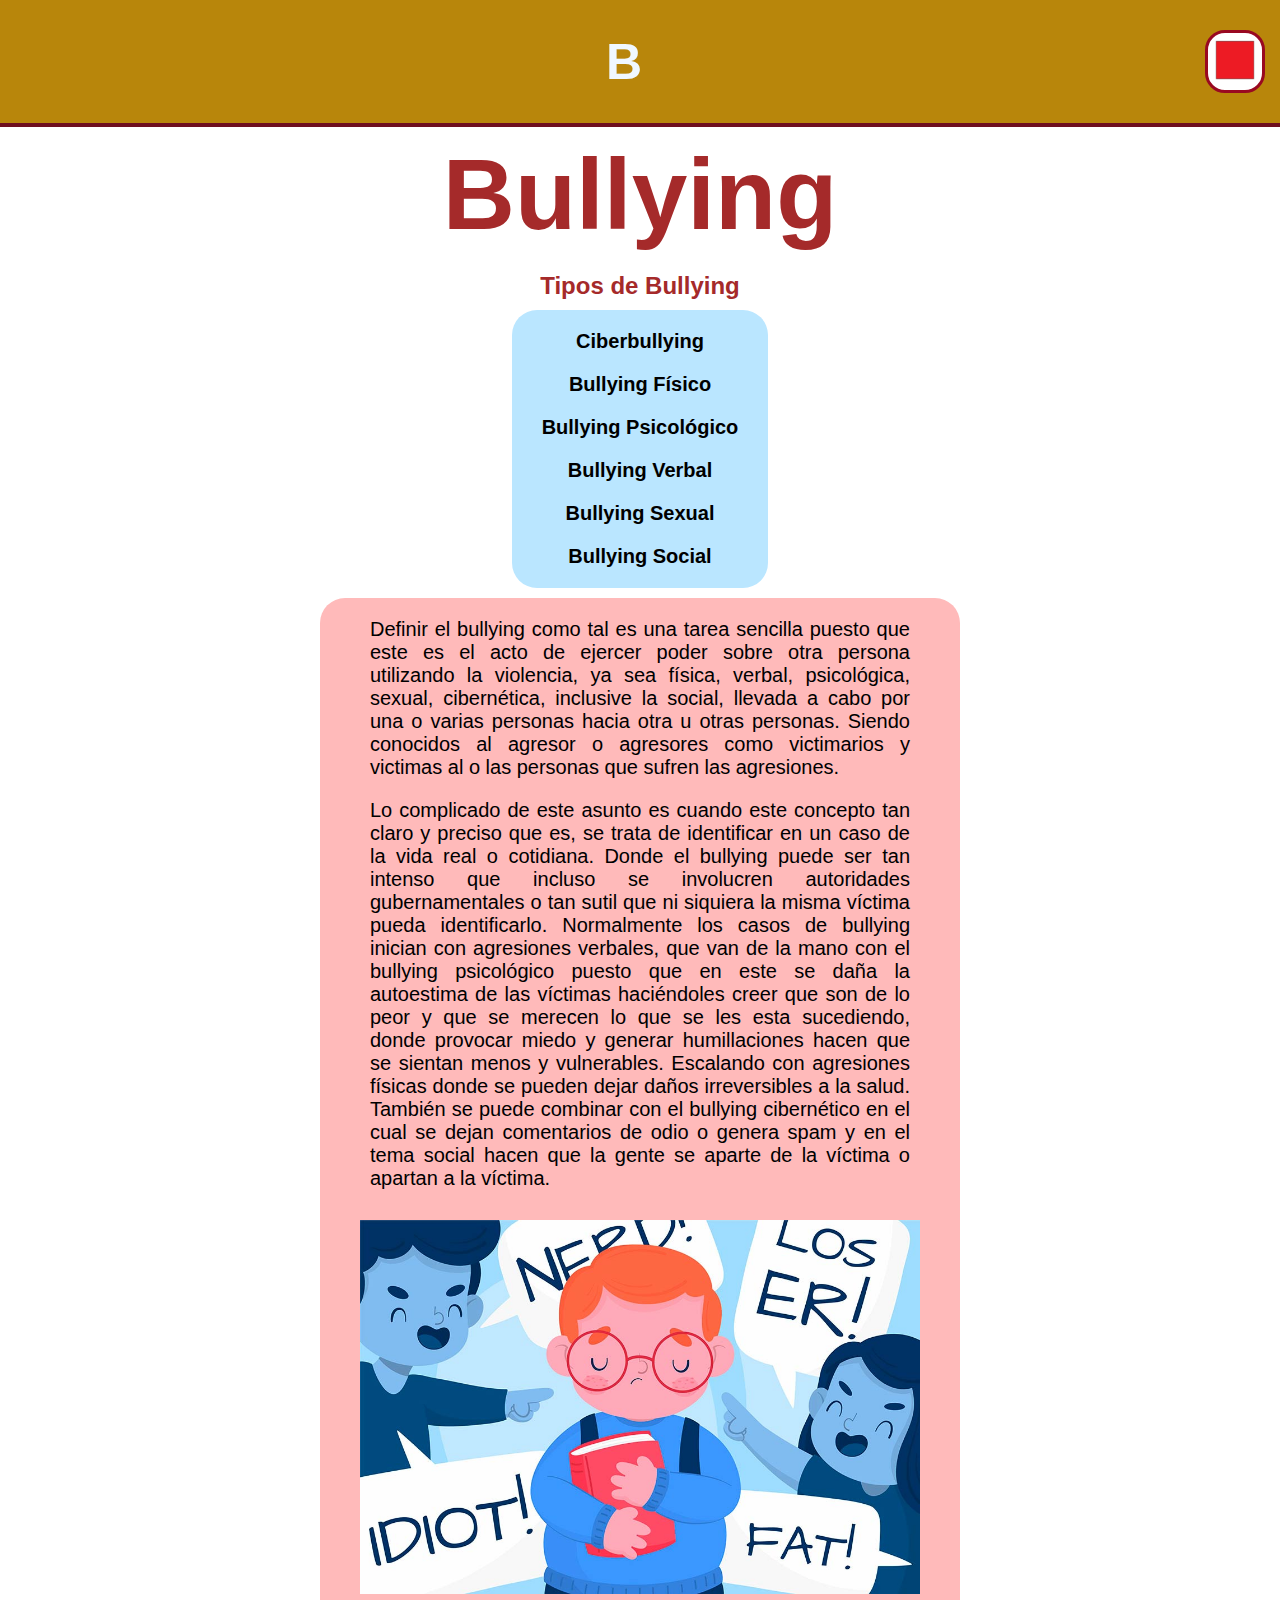
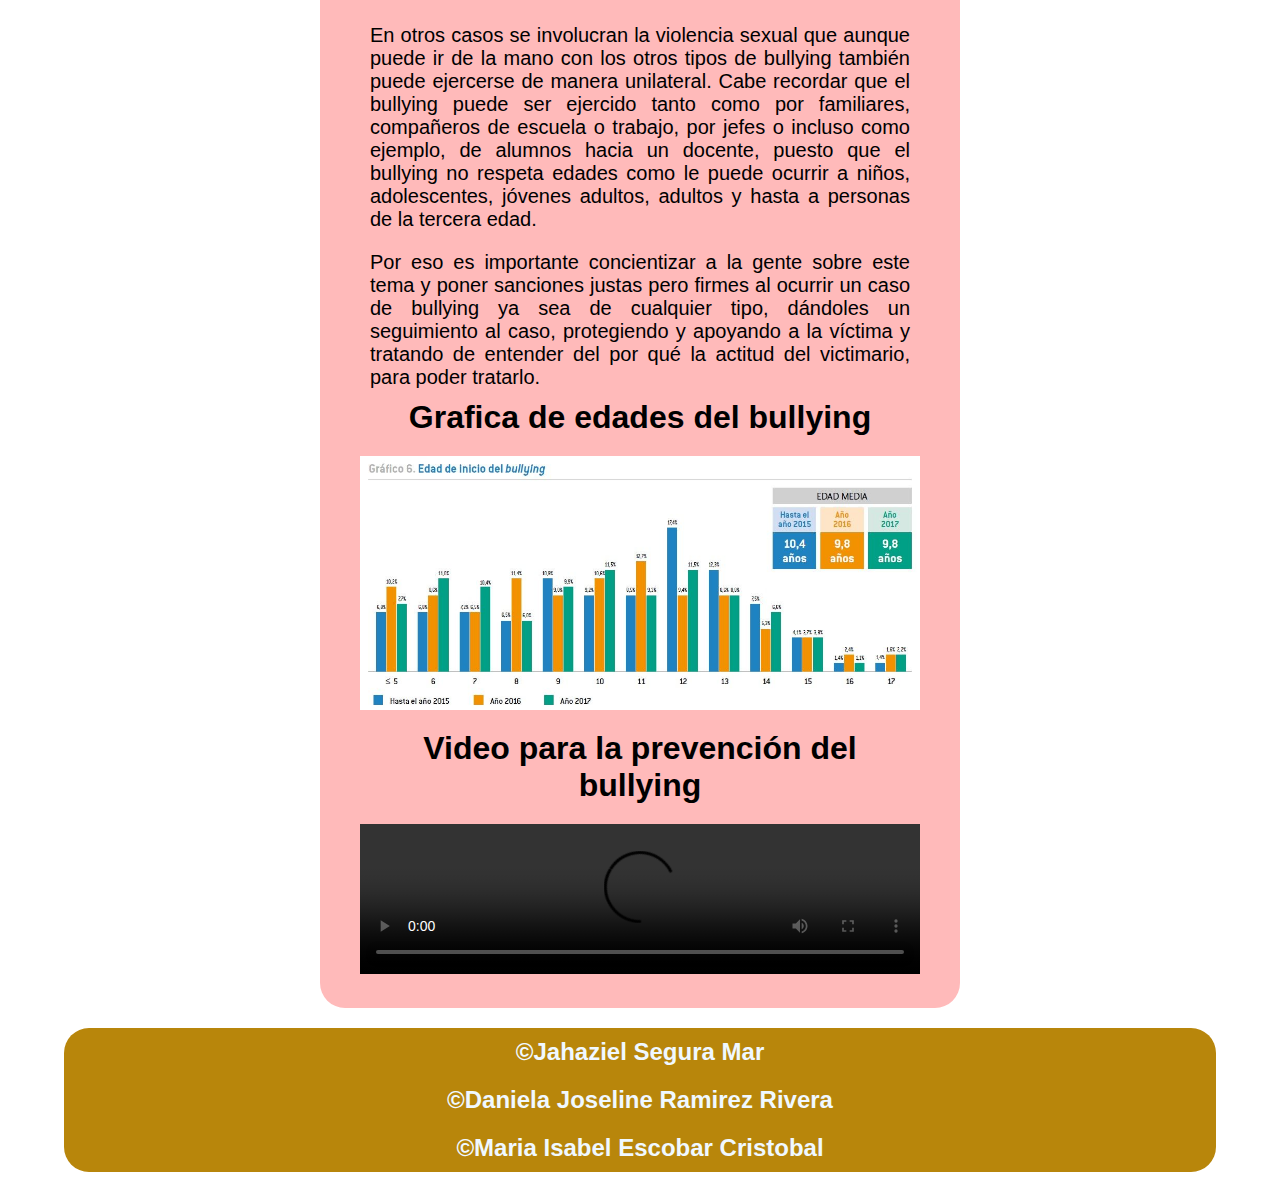
==== index.html @ 05186855 "Add files via upload" ====
<!DOCTYPE html>
<html lang="es">

<head>
    <meta charset="UTF-8">
    <meta name="viewport" content="width=device-width, initial-scale=1.0">
    <link rel="stylesheet" href="CSS/Bullying/footer.css">
    <link rel="stylesheet" href="CSS/Bullying/header.css">
    <link rel="stylesheet" href="CSS/Bullying/textBulling.css">
    <link rel="stylesheet" href="CSS/Bullying/tiposDeB.css">
    <title>Bullying</title>
</head>

<body>
    <header>

        <section>
            <h1><a href="BULLYING.HTML">B</a></h1>
        </section>

        

            <div class="audio">
                <audio id="audio" source src="aud/song1.mp3"></audio>
                <button class="play" onclick="togglePlayPause()"><img class="on" id="play" src="img/apagado.png" onclick="cambiarImagen()"></button>
            </div>
            



    </header>
    <h2 class="tituloB">Bullying</h2>
    <h2 class="titulo">Tipos de Bullying</h2>
    <div class="tipos-bulling">
        <ul>
            <a href="Ciberbullying.html">
                <p>Ciberbullying</p>
            </a>
            <a href="Fisico.html">
                <p>Bullying Físico</p>
            </a>
            <a href="psicologico.html">
                <p>Bullying Psicológico</p>
            </a>
            <a href="verbal.html">
                <p>Bullying Verbal</p>
            </a>
            <a href="Sexual.html">
                <p>Bullying Sexual</p>
            </a>
            <a href="social.html">
                <p>Bullying Social</p>
            </a>

        </ul>
    </div>



    






    <div class="text-bulling">

        <p>
            Definir el bullying como tal es una tarea sencilla puesto que este es el acto de ejercer poder sobre otra
            persona utilizando la violencia, ya sea física, verbal, psicológica, sexual, cibernética, inclusive
            la social, llevada a cabo por una o varias personas hacia otra u otras personas. Siendo conocidos al agresor
            o agresores como victimarios y victimas al o las personas que sufren las agresiones.
        </p>

        <p>
            Lo complicado de este asunto es cuando este concepto tan claro y preciso que es, se trata de identificar
            en un caso de la vida real o cotidiana. Donde el bullying puede ser tan intenso que incluso se involucren
            autoridades gubernamentales o tan sutil que ni siquiera la misma víctima pueda identificarlo. Normalmente
            los casos de bullying inician con agresiones verbales, que van de la mano con el bullying psicológico puesto
            que en este se daña la autoestima de las víctimas haciéndoles creer que son de lo peor y que se merecen lo
            que se les esta sucediendo, donde provocar miedo y generar humillaciones hacen que se sientan menos
            y vulnerables. Escalando con agresiones físicas donde se pueden dejar daños irreversibles a la salud. También se puede combinar con el bullying cibernético en el cual se dejan comentarios de odio o genera spam y en
            el tema social hacen que la gente se aparte de la víctima o apartan a la víctima.
        </p>

        <div class="imagen">
            <img src="img/bullying.jpg" alt="" class="bulling-img">
        </div>

        <p>
            En otros casos se involucran la violencia sexual que aunque puede ir de la mano con los otros tipos de
            bullying también puede ejercerse de manera unilateral. Cabe recordar que el bullying puede ser ejercido
            tanto como por familiares, compañeros de escuela o trabajo, por jefes o incluso como ejemplo, de alumnos
            hacia un docente, puesto que el bullying no respeta edades como le puede ocurrir a niños, adolescentes, jóvenes adultos, adultos y hasta a personas de la tercera edad.
        </p>

        <p>
            Por eso es importante concientizar a la gente sobre este tema y poner sanciones justas pero firmes al
            ocurrir un caso de bullying ya sea de cualquier tipo, dándoles un seguimiento al caso, protegiendo y
            apoyando a la víctima y tratando de entender del por qué la actitud del victimario, para poder tratarlo.
        </p>



        <h1>Grafica de edades del bullying</h1>
        <div class="grafica">
            <img src="img/graficaBulling.jpg" alt="">
        </div>

        <h1>Video para la prevención del bullying</h1>
        <div class="video-bulling">
            <video src="vid/como-prevenir-el-bullying-en-el-aula.mp4" controls></video>
        </div>
    </div>





    <footer>
        <h2 class="titulo-final">&copy;Jahaziel Segura Mar</h2>
        <h2 class="titulo-final">&copy;Daniela Joseline Ramirez Rivera</h2>
        <h2 class="titulo-final">&copy;Maria Isabel Escobar Cristobal</h2>
    </footer>
</body>


<script>
      var audio = document.getElementById("audio");

function togglePlayPause() {
  if (audio.paused) {
    alert("Haz activado la musica");
    audio.play();
  } else {
    alert("Haz desactivado la musica");
    audio.pause(); 
    
  }
}

function cambiarImagen() {
var play = document.getElementById("play");
if (play.src.endsWith("img/apagado.png")) {
play.src = "img/prendido.png";

} else {
play.src = "img/apagado.png";

}
}



</script>
</html>
---- CSS/Bullying/footer.css ----
footer{
    background-color: darkgoldenrod;
    width: 90%;
    border-radius: 25px;
    margin: auto;
    margin-bottom: 20px;
    margin-top: 20px;
}

footer .titulo-final{
    text-align: center;
    color: aliceblue;
    padding: 10px;


}
---- CSS/Bullying/header.css ----
*{
    margin: 0;
    padding: 0;
    box-sizing: border-box;
    font-family:Arial, Helvetica, sans-serif ;
}
body{
    background-color:rgb(255, 255, 255);
}

/*header{
    background-color:darkgoldenrod;
    width: 100%;
    height: 100px;
    margin-bottom: 10px;
} */

header {
    display:flex;
    background-color: darkgoldenrod;
    border-bottom:4px  solid#6e0e1e;
    color: #ffffff;
    padding: 10px 0;
    text-align: left;
    padding-left: 43px;
    
  }

header section{
    text-align: center;
    flex-wrap: wrap;
    padding: 20px;
    margin: auto;
    
}

header section a{
   
   font-size: 50px;
   text-decoration:none;
   color: aliceblue;
   
}


.audio{
    margin-top: 20px;
    margin-bottom: 20px;
    padding: 5px;
    background-color: white;
    border-radius: 20px 20px 20px 20px;
    border: solid #990921;
    margin-right: 15px;
}

.play{
    
    visibility: hidden;
}

.on{
    width: 40px;
    height: 40px;
    visibility: visible;
}
---- CSS/Bullying/textBulling.css ----
.tituloB{
    color: brown;
    padding: 10px;
    text-align: center;
    font-size: 100px;
}
.titulo{
    color: brown;
    padding: 10px;
    text-align: center;
    
}


.text-bulling{
    padding: 10px 40px 10px 40px;
    background-color: rgb(255, 186, 186);
    width: 50%;
    text-align: justify;
    align-items: center;
    margin: auto;
    border-radius: 25px;
    object-fit: cover;
    object-position: center center;
    margin-top: 10px;
}


.text-bulling p{
    padding: 10px;
    color: rgb(0, 0, 0);
    font-size: 20px;
}

.imagen{
    display: flex;
    justify-content: center;
}

.imagen img{
    width: 100%;
    height: auto;
    object-fit: cover;
    object-position: center center;
    padding: 20px 0 20px 0;
}

.grafica{
    display: flex;
    justify-content: center;
}

.text-bulling h1{
    text-align: center;
    
}
.grafica img {
    width: 100%;
    height: auto;
    object-fit: cover;
    object-position: center center;
    padding: 20px 0 20px 0;
}

.video-bulling video{
    width: 100%;
    height: auto;
    object-fit: center;
    object-position: center center;
    padding: 20px 0 20px 0;
}
---- CSS/Bullying/tiposDeB.css ----
.tipos-bulling{
    width: 20%;
    background-color: rgb(186, 230, 255);
    text-align: center;
    margin: auto;
    border-radius: 25px;
    padding: 10px  10px  10px  10px;
    
}
.tipos-bulling a{
    color: black;
    text-decoration: none;
}

.tipos-bulling a:hover{
    text-decoration: underline;
}

.tipos-bulling p{
    padding: 10px;
    font-size: 20px ;
    font-weight: bold;
}
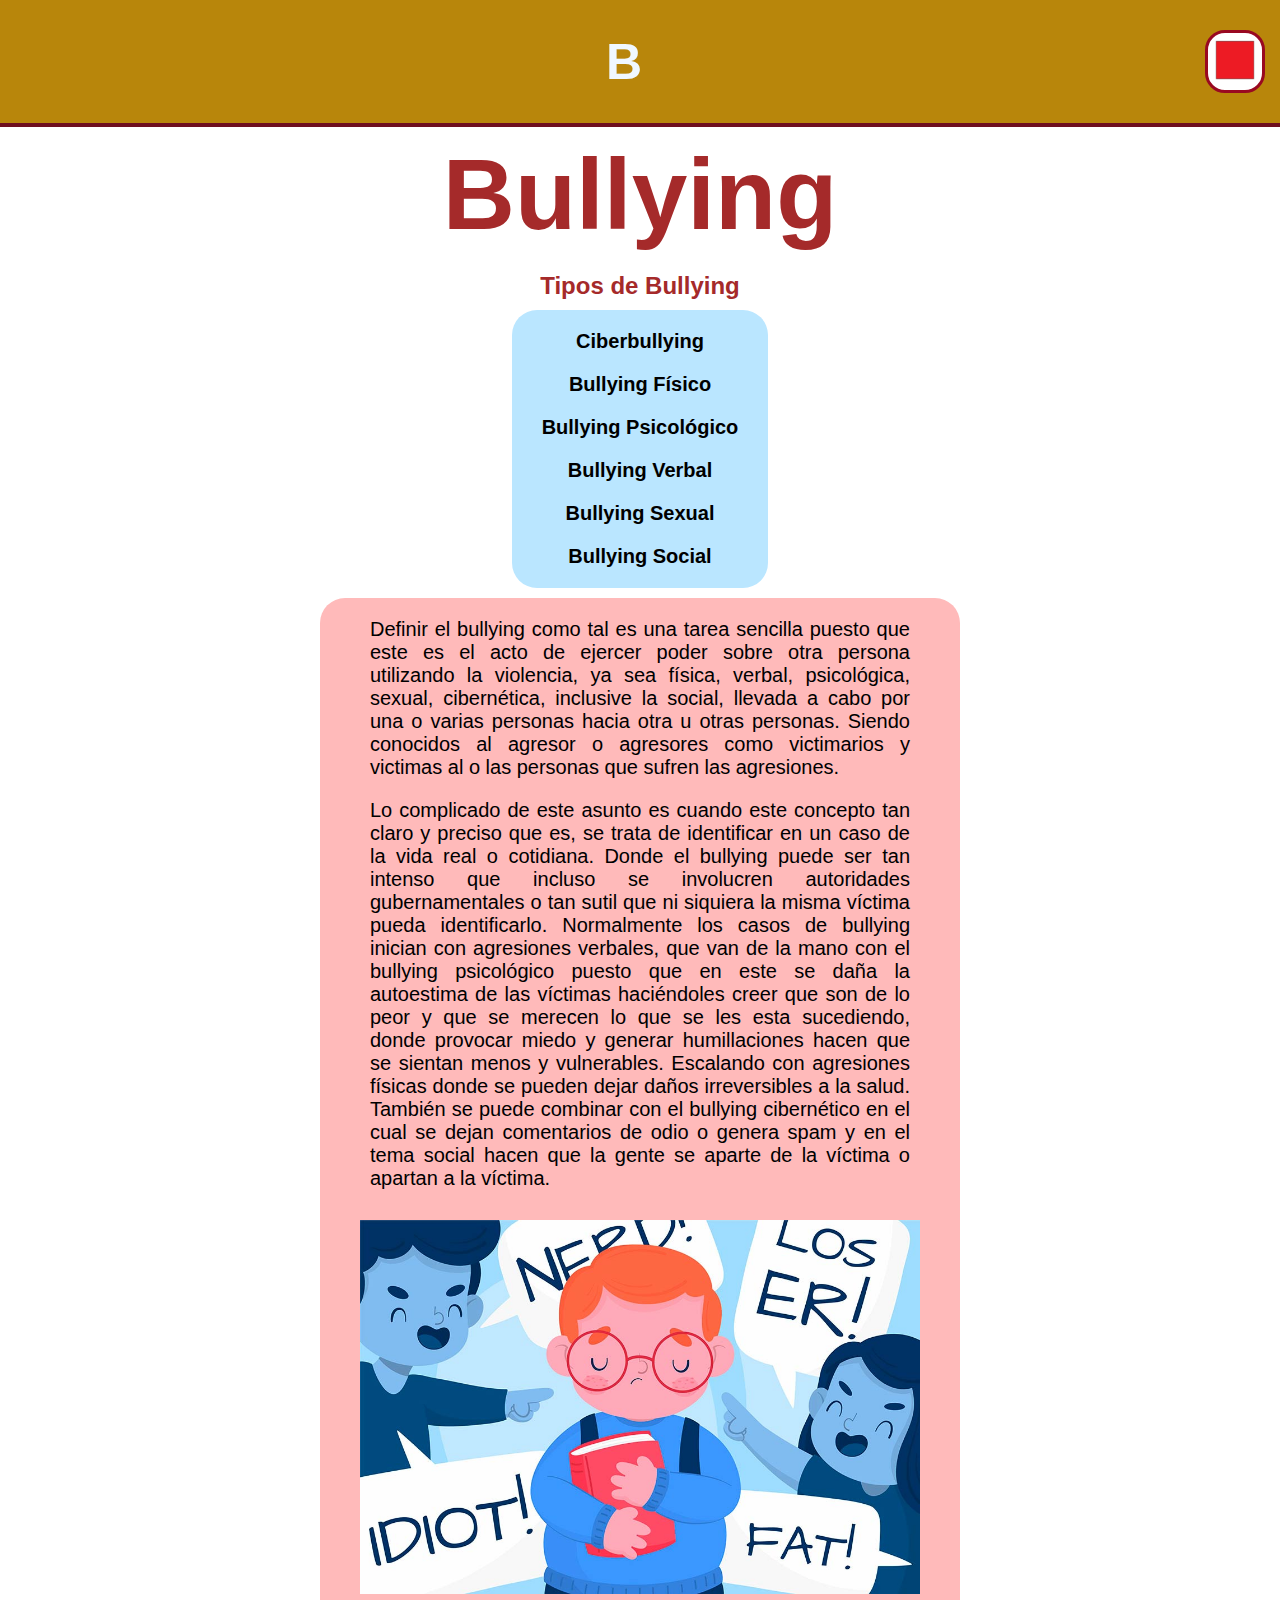
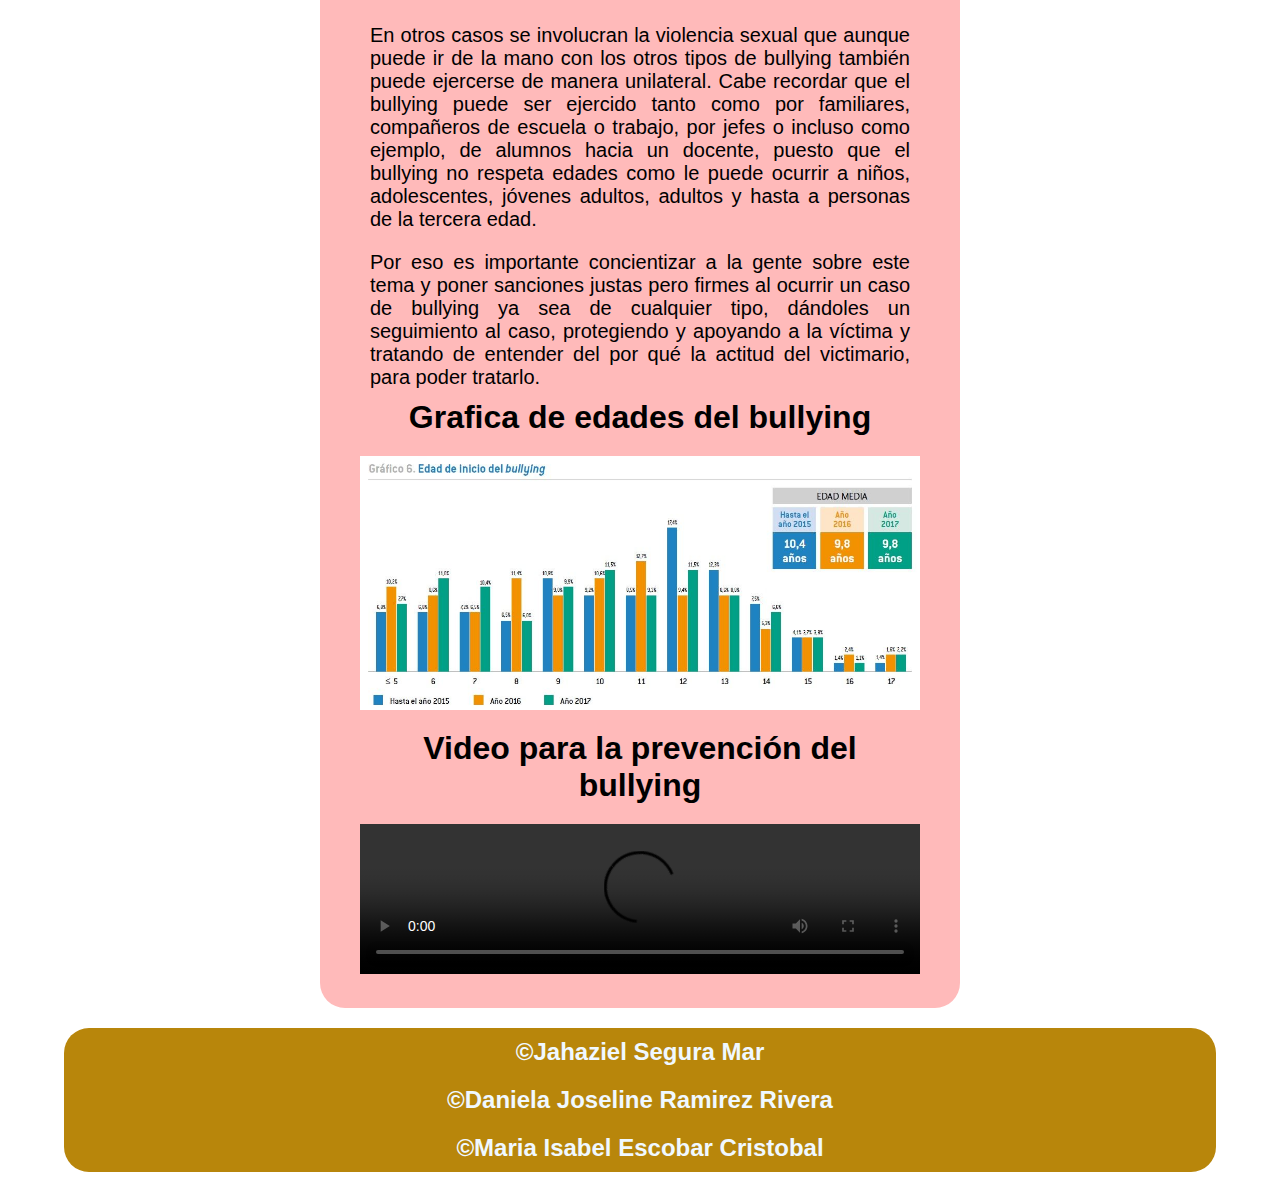
==== commit 269c16d2: "Update index.html" ====
--- a/index.html
+++ b/index.html
@@ -15,7 +15,7 @@
     <header>
 
         <section>
-            <h1><a href="BULLYING.HTML">B</a></h1>
+            <h1><a href="index.html">B</a></h1>
         </section>
 
         
@@ -154,4 +154,4 @@
 
 
 </script>
-</html>+</html>
